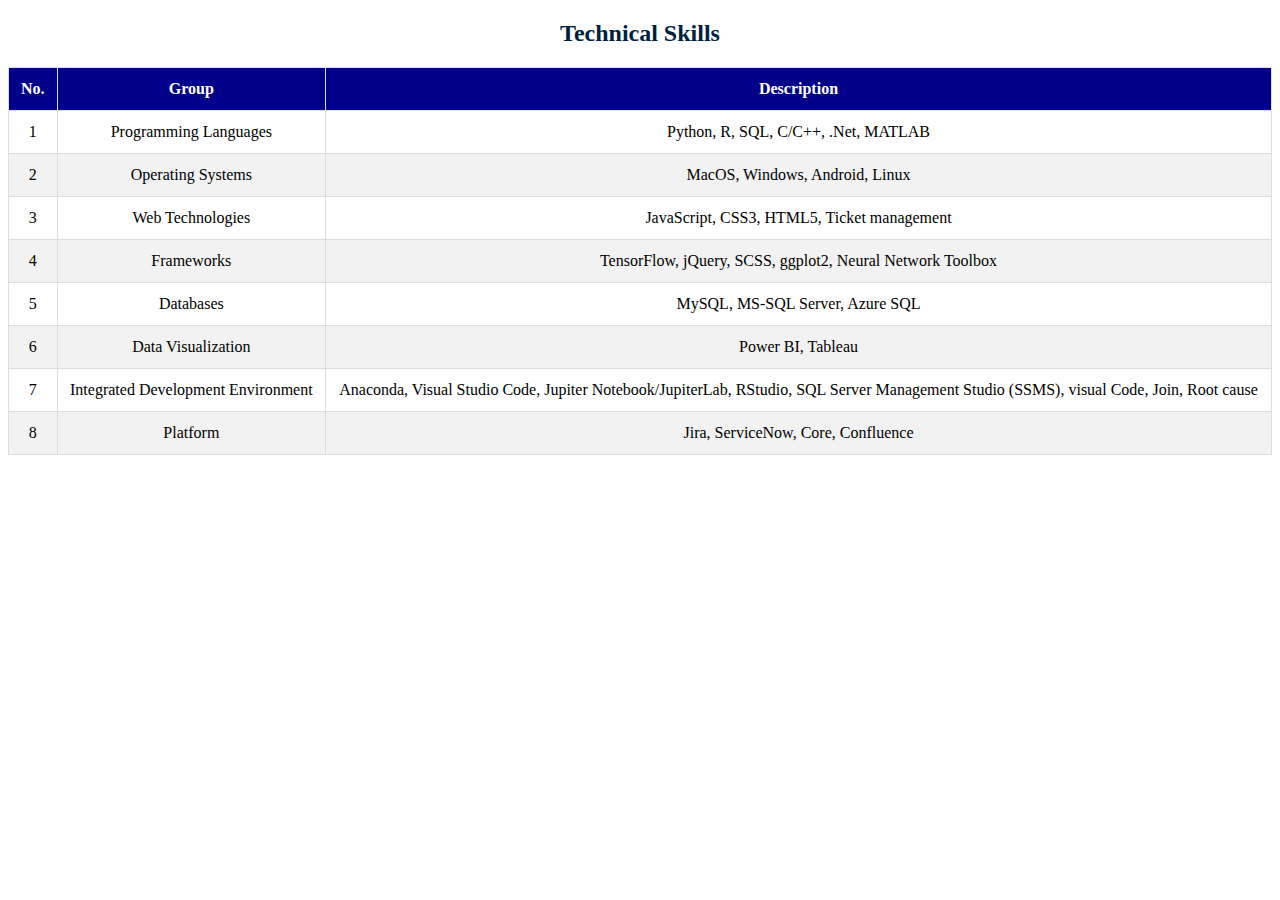
==== table.html @ f389cf5a "Added My portfolio files and details." ====
<!DOCTYPE html>
<html lang="en">
<head>
  <meta charset="UTF-8">
  <meta name="viewport" content="width=device-width, initial-scale=1.0">
  <title>Fancy Technical Skills Table</title>
  <style>
    table {
      border-collapse: collapse;
      width: 100%;
      
    }

    th, td {
      border: 1px solid #ddd;
      padding: 12px;
      text-align: center;
    }

    th {
      background-color:darkblue;
      color: white;
    }

    tr:nth-child(even) {
      background-color: #f2f2f2;
    }
  </style>
</head>
<body>

  <h2 style="color: #001f3f; text-align: center; font-weight: bold;">Technical Skills</h2>

  <table>
    <thead>
      <tr>
        <th>No.</th>
        <th>Group</th>
        <th>Description</th>
      </tr>
    </thead>
    <tbody>
      <tr>
        <td>1</td>
        <td>Programming Languages</td>
        <td>Python, R, SQL, C/C++, .Net, MATLAB</td>
      </tr>
      <tr>
        <td>2</td>
        <td>Operating Systems</td>
        <td>MacOS, Windows, Android, Linux</td>
      </tr>
      <tr>
        <td>3</td>
        <td>Web Technologies</td>
        <td>JavaScript, CSS3, HTML5, Ticket management</td>
      </tr>
      <tr>
        <td>4</td>
        <td>Frameworks</td>
        <td>TensorFlow, jQuery, SCSS, ggplot2, Neural Network Toolbox</td>
      </tr>
      <tr>
        <td>5</td>
        <td>Databases</td>
        <td>MySQL, MS-SQL Server, Azure SQL</td>
      </tr>
      <tr>
        <td>6</td>
        <td>Data Visualization</td>
        <td>Power BI, Tableau</td>
      </tr>
      <tr>
        <td>7</td>
        <td>Integrated Development Environment</td>
        <td>Anaconda, Visual Studio Code, Jupiter Notebook/JupiterLab, RStudio, SQL Server Management Studio (SSMS), visual Code, Join, Root cause</td>
      </tr>
      <tr>
        <td>8</td>
        <td>Platform</td>
        <td>Jira, ServiceNow, Core, Confluence</td>
      </tr>
    </tbody>
  </table>

</body>
</html>
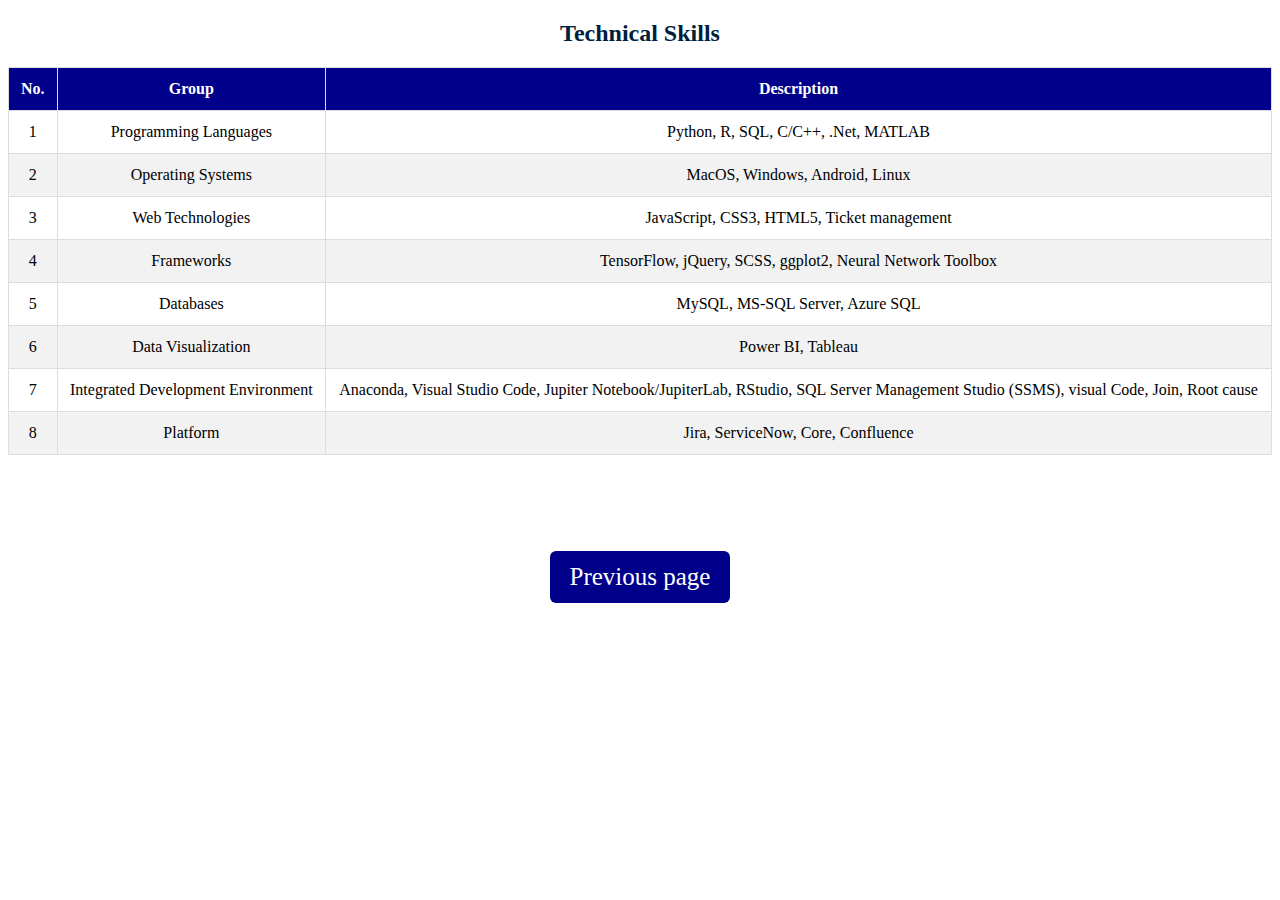
==== commit d4b12335: "repair Read more button with CSS and added Previous button in Table HTML" ====
--- a/table.html
+++ b/table.html
@@ -25,6 +25,35 @@
     tr:nth-child(even) {
       background-color: #f2f2f2;
     }
+    .back {
+    display: flex;
+    justify-content: center;
+    align-items: center;
+    height: 25vh; /* Adjust as needed */
+  }
+
+    a {
+            text-decoration: none; /* Remove underline */
+        }
+
+    .back a {
+            display: inline-block;
+            background: darkblue;
+            color: white;
+            font-size: 25px;
+            font-weight: 500;
+            padding: 12px 20px;
+            margin-top: 20px;
+            border-radius: 6px;
+            border: 5px darkblue;
+            transition: all 0.3s ease;
+            
+        }
+
+    .back a:hover {
+            background: none;
+            color: darkblue;
+        }
   </style>
 </head>
 <body>
@@ -83,5 +112,7 @@
     </tbody>
   </table>
 
+    <div class="back"><a href="index.html"> Previous page </a></div>
+
 </body>
 </html>
